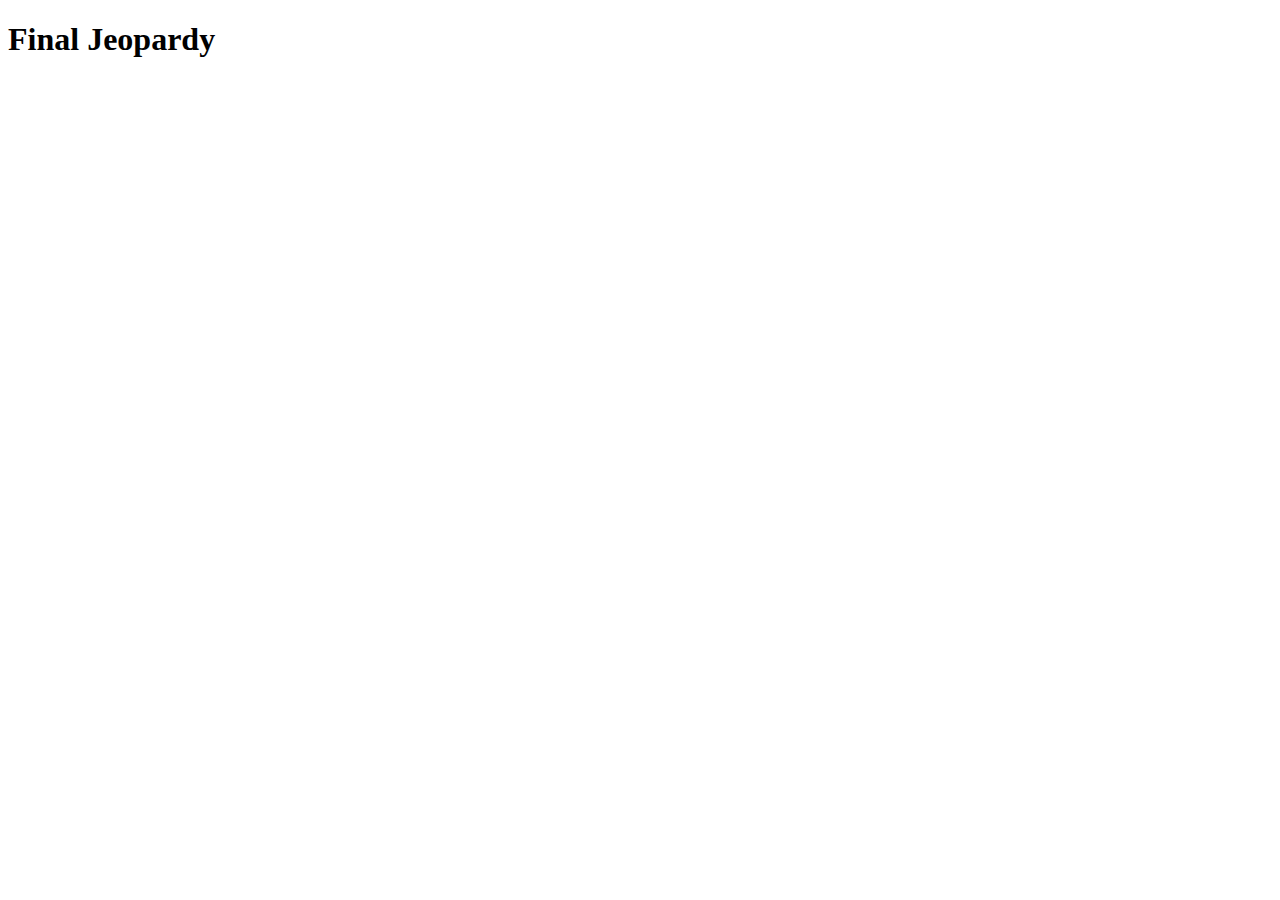
==== final-jeopardy.html @ 8b605cfe "Initial commit" ====
<!DOCTYPE html>
<html lang="en">
  <head>
    <meta charset="UTF-8" />
    <meta http-equiv="X-UA-Compatible" content="IE=edge" />
    <meta name="viewport" content="width=device-width, initial-scale=1.0" />
    <title>Final Jeopardy</title>
  </head>
  <body>
    <h1>Final Jeopardy</h1>
    <!-- Do not change the script source. Allows import/export to work. -->
    <script src="./scripts/index.js" type="module"></script>
  </body>
</html>
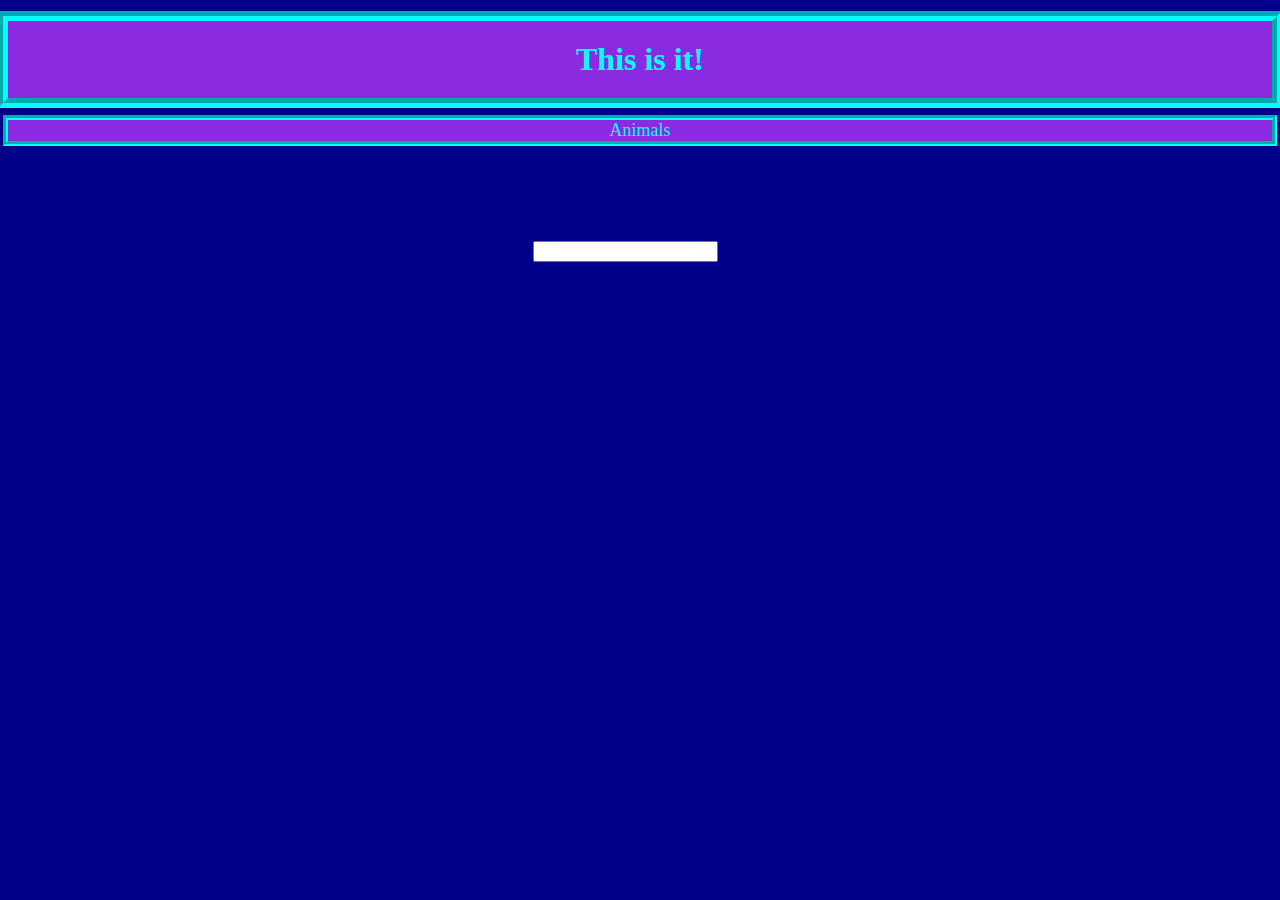
==== commit 97fa2c77: "Finished text-box in Final page and added comments" ====
--- a/final-jeopardy.html
+++ b/final-jeopardy.html
@@ -4,10 +4,17 @@
     <meta charset="UTF-8" />
     <meta http-equiv="X-UA-Compatible" content="IE=edge" />
     <meta name="viewport" content="width=device-width, initial-scale=1.0" />
+    <link rel="stylesheet" href="CSS/final.css">
     <title>Final Jeopardy</title>
   </head>
-  <body>
-    <h1>Final Jeopardy</h1>
+  <body class="body">
+    <h1 class="final">This is it!</h1>
+    <!-- Category for the final round -->
+      <div class="box1">Animals</div>
+      <!-- Text box -->
+      <input class="text", type="text">
+    </div>
+    <br>
     <!-- Do not change the script source. Allows import/export to work. -->
     <script src="./scripts/index.js" type="module"></script>
   </body>
--- a/CSS/final.css
+++ b/CSS/final.css
@@ -0,0 +1,32 @@
+/* Final's starting text */
+.final {
+    text-align: center;
+    color: aqua;
+    padding: 20px 40px;
+    background-color: blueviolet;
+    font-family: fantasy;
+    outline-style: groove;
+    outline-width: 10px; 
+}
+
+/* Background for the entire thing */
+.body {
+    background-color: darkblue;
+}
+
+/* The category */
+.box1 {
+    color: aqua;
+    display: grid;
+    background-color: blueviolet;
+    text-align: center;
+    outline-style: groove;
+    outline-width: 5px;
+    font-size: large;
+}
+
+/* Location of the text-box */
+.text {
+color: aqua;
+position: relative; left: 525px; top: 100px;
+}
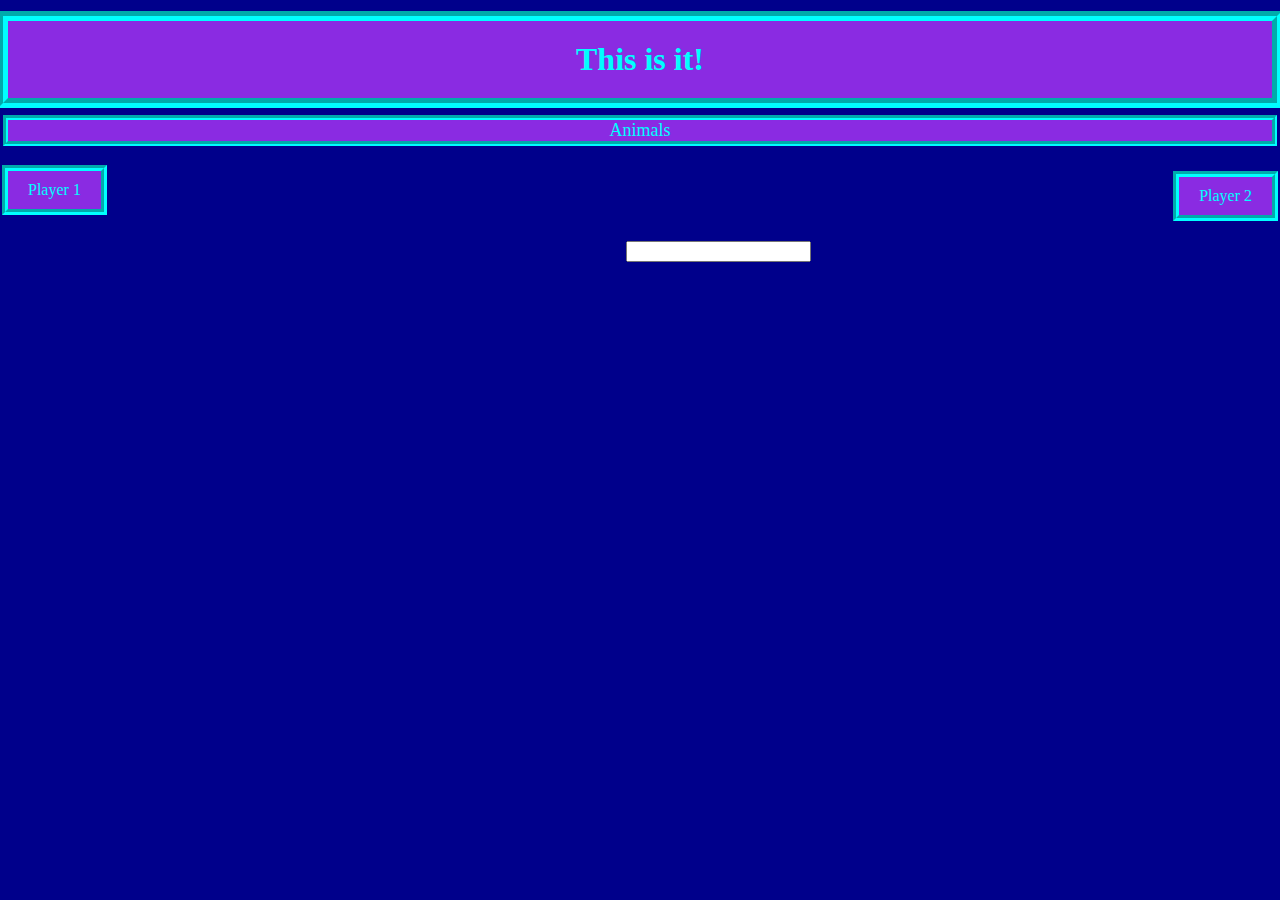
==== commit 5cca17c5: "Added Players to Final" ====
--- a/final-jeopardy.html
+++ b/final-jeopardy.html
@@ -14,6 +14,9 @@
       <!-- Text box -->
       <input class="text", type="text">
     </div>
+    <p class="player1">Player 1</p>
+<br>
+<p class="player2">Player 2</p>
     <br>
     <!-- Do not change the script source. Allows import/export to work. -->
     <script src="./scripts/index.js" type="module"></script>
--- a/CSS/final.css
+++ b/CSS/final.css
@@ -30,3 +30,26 @@
 color: aqua;
 position: relative; left: 525px; top: 100px;
 }
+/* Player styling */
+.player1{
+    float: left;
+    margin-top: 30px;
+    color: aqua;
+    background-color: blueviolet;
+    padding: 10px 20px;
+    outline-style: groove;
+    outline-width: 6px;
+    font-family: fantasy;
+}
+
+/* Player2 styling */
+.player2{
+    float: right;
+    margin-top: 15px;
+    color: aqua;
+    background-color: blueviolet;
+    padding: 10px 20px;
+    outline-style: groove;
+    outline-width: 6px;
+    font-family: fantasy;
+}
